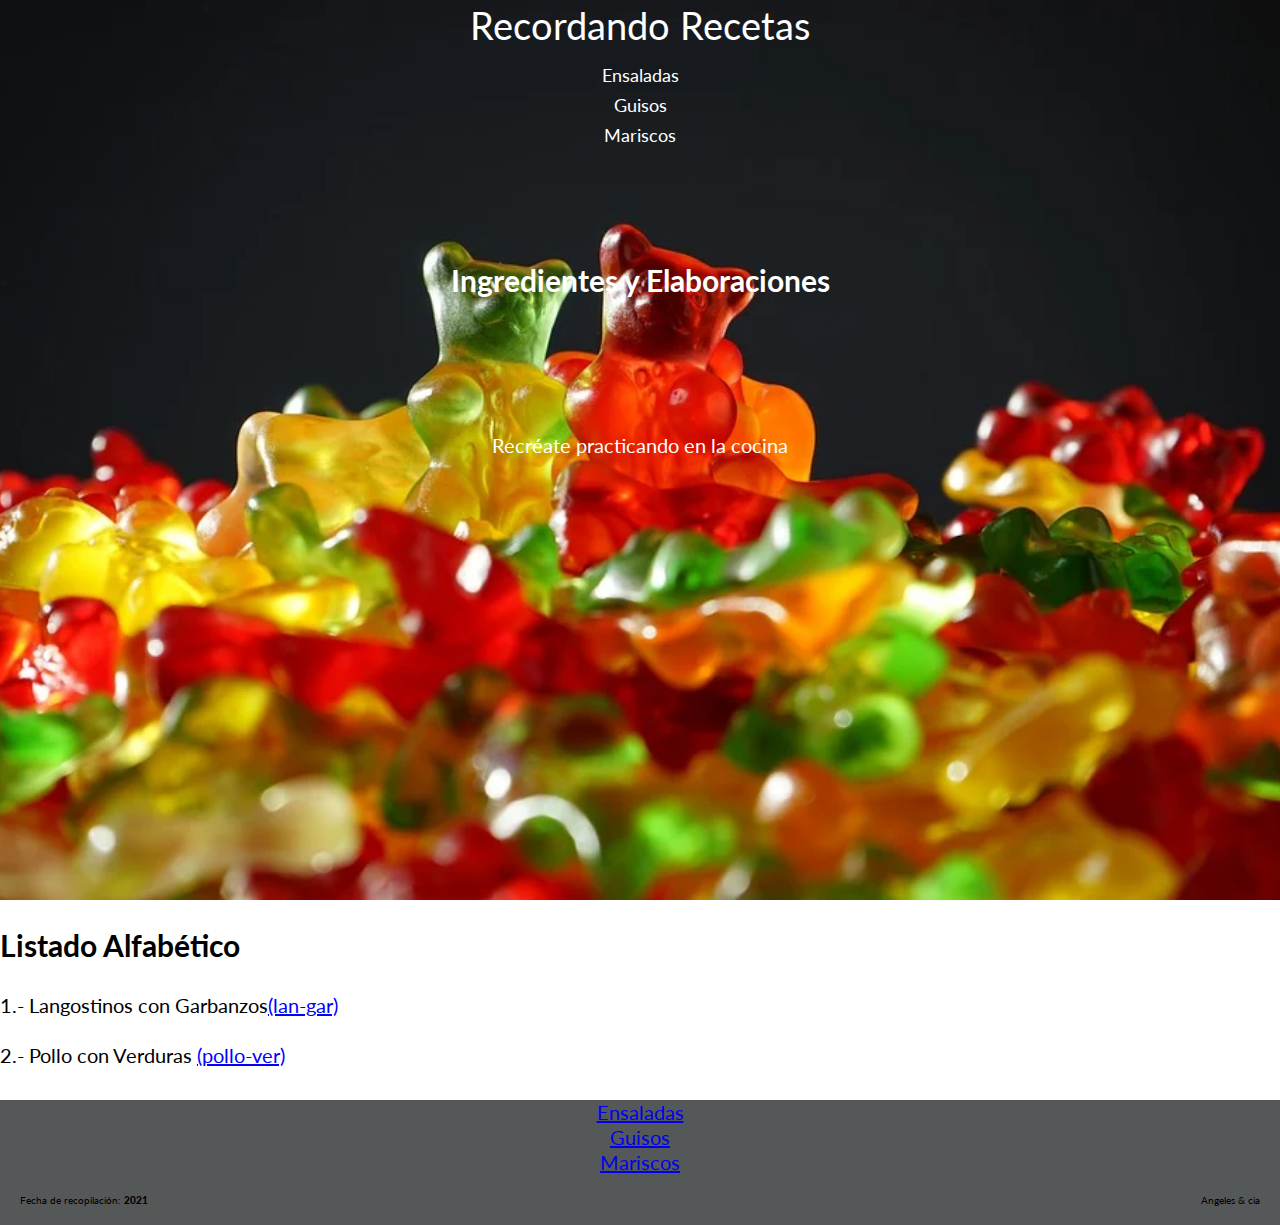
==== index.html @ 3bc9b46a "agregamos index.html" ====
<!DOCTYPE html>
<html lang="es">

<head>
    <meta charset="UTF-8">
    <meta name="viewport" content="width=device-width, initial-scale=1.0">
    <meta http-equiv="X-UA-Compatible" content="ie=edge">
    <title>RECETAS</title>
    <link href="https://fonts.googleapis.com/css?family=Lato:300,400,700,900" rel="stylesheet">
    <link rel="stylesheet" href="https://use.fontawesome.com/releases/v5.6.3/css/all.css"
        integrity="sha384-UHRtZLI+pbxtHCWp1t77Bi1L4ZtiqrqD80Kn4Z8NTSRyMA2Fd33n5dQ8lWUE00s/" crossorigin="anonymous">
    <link rel="stylesheet" href="normalize.css">
    <link rel="stylesheet" href="estilos.css">
</head>

<body>
    <header class="site-recetas">
        <div class="barra centrar-texto">
            <a href="#">
                <h1 class="no-margin">Recordando Recetas</h1>
            </a>
            <nav class="navegacion">
                <a href="#">Ensaladas</a>
                <a href="#l">Guisos</a>
                <a href="#">Mariscos</a>

            </nav>
        </div>

        <div class="texto-header">
            <h3 class="no-margin centrar-texto"> Ingredientes y Elaboraciones </h3>
            <p class="no-margin centrar-texto">Recréate practicando en la cocina</p>
        </div>
    </header>

    <aside class=" listado-alfabetico seccion">
        <h3>Listado Alfabético</h3>
        <p>1.- Langostinos con Garbanzos<a href="lan-gar.html">(lan-gar)</a></p>
        <p>2.-  Pollo con Verduras <a href="pollo-verduras.html">(pollo-ver)</a></p>
        
    </aside>

    <footer class="site-footer">
        <nav class="navegacion-footer">
            <a href="#">Ensaladas</a>
            <a href="#l">Guisos</a>
            <a href="#">Mariscos</a>
        </nav>
        <div class="texto-footer">
            <p>Fecha de recopilación: <span>2021</span></p>
            <p>Angeles & cia</p>
        </div>
    </footer>





</body>


</html>
---- estilos.css ----
html {
    box-sizing: border-box;
    font-size: 62.5%;
    /** Reset para REMS - 62.5% = 10px de 16px **/
}

*,
*:before,
*:after {
    box-sizing: inherit;
}

body {
    font-family: 'Lato', sans-serif;
    line-height: 3rem;
    font-size: 1.6rem;
    margin: 0;
    

}

/**Globales**/
img {
    max-width: 100%;
    
}

.contenedor {
    width: 90%;
    max-width: 120rem;
    margin: 0 auto;
}

h1 {
    font-size: 3.8rem;
}

h2 {
    font-size: 3rem;
    color: rgb(36, 86, 194);
    margin: 4rem 0;
}

h3 {
    font-size: 3rem;

}

h4 {
    font-size: 2.6rem;
}

p {
    font-size: 2rem;
    line-height: 3rem;
}



/**Utilidades**/
.seccion {
    margin-top: 3rem;
    margin-bottom: 3rem;
}

.fw-300 {
    font-weight: 300;
}

.centrar-texto {
    text-align: center;
}

.d-blok {
    display: block !important;
}

.contenido-centrado {
    max-width: 800px;
}
.enlaces{
    color: blue;
}

/**Botones**/
.boton {
    color: white;
    text-decoration: none;
    text-transform: uppercase;
    font-weight: 700;
    font-size: 1.8rem;
    padding: 1rem 6rem;
    margin: 2rem 0 6rem 0;
    transition: background-color .3s ease-in-out;
    display: inline-block;
    text-align: center;
    display: block;
    flex: 0 0 100%;
}

@media (min-width: 768px) {
    .boton {
        display: inline-block;
        flex: 0 0 auto;
    }
}

.boton-amarillo {
    background-color: #e08709;
}

.boton-verde {
    background-color: #71b100;
}

.boton-azul {
    background-color: #37baf7;
    border-radius: 2rem;
}

.boton:hover {
    cursor: pointer;
    background-color: #6eb7f3;

}
/**PAGINA PRINCIPAL DE RECETAS**/

.site-recetas {
    background-image: url(./img/cabecera_recetas.png);
    background-position: center center;
    background-repeat: no-repeat;
    background-size: cover;
    height: 100vh;
    
}

.barra a {
    color: white;
    text-decoration: none;
    display: block;
    font-size: 1.8rem;
     
}
.site-recetas h1 {
    font-weight: 400;
    padding-top: 1rem;
    margin: 0;       
}
.site-recetas .navegacion{
    padding-top: 2rem;
}
.texto-header {
    color: white;
    margin-top: 11rem;
    line-height: 4rem;
}
.texto-header p{
    margin-top: 13rem;
}
.listado-alfabetico{
    
    flex-direction: column;
}
.listado-alfabetico a{
    color: blue;
}
/**FOOTER**/
.site-footer{
    background: rgb(85, 88, 88);
    height: auto;
    padding: 0 2rem;
}
.navegacion-footer a{
    display: block;
    font-size: 2rem;
    text-align: center;
    line-height: 2.5rem;
}
.texto-footer{
    display: flex;
    justify-content: space-between;    
}
.texto-footer p{
    font-size: 1rem;
}
.texto-footer p span{
    font-weight: 900;
}

/**PAGINAS INTERIORES**/


/**langostinos con garbanzos (lan_gar)**/
.cabecera-paginas-langar{
    background-image: url(./img/cabecera_lan_gar.png);
    background-position: center center;
    background-repeat: no-repeat;
    background-size: cover;
    height: 15rem;
}
.logotipo-paginas h1{
    color: rgb(255, 255, 255);
    margin-top: 0;
    padding-top: 4rem;
    line-height: 4rem;
    text-decoration: none;        
}
.logotipo-paginas i{
    font-size: 4rem;
    border-radius: 50%;
    background-color:white
}

/**elaboración**/
.contenido-paginas ul{
    padding: 0;
}
.contenido-paginas ul li{
    list-style: none;
}

.texto-pasospaginas{
    display: flex;       
}
.texto-pasospaginas span{    
    margin-right: 3rem;
    font-size: 2.4rem;
    font-weight: 900;
}
.texto-pasospaginas a{
    color: blue;
}

/**CALDO**/

/**POLLO CON VERDURAS**/

.cabecera-paginas-pollo{
    background-image: url(./img/cabecera_pollo_01.png);
    background-position: center center;
    background-repeat: no-repeat;
    background-size: cover;
    height: 15rem;
}
.texto-pasospaginas img{
    width: 10rem;
    height: 10rem;
    margin-bottom: 2rem;
}
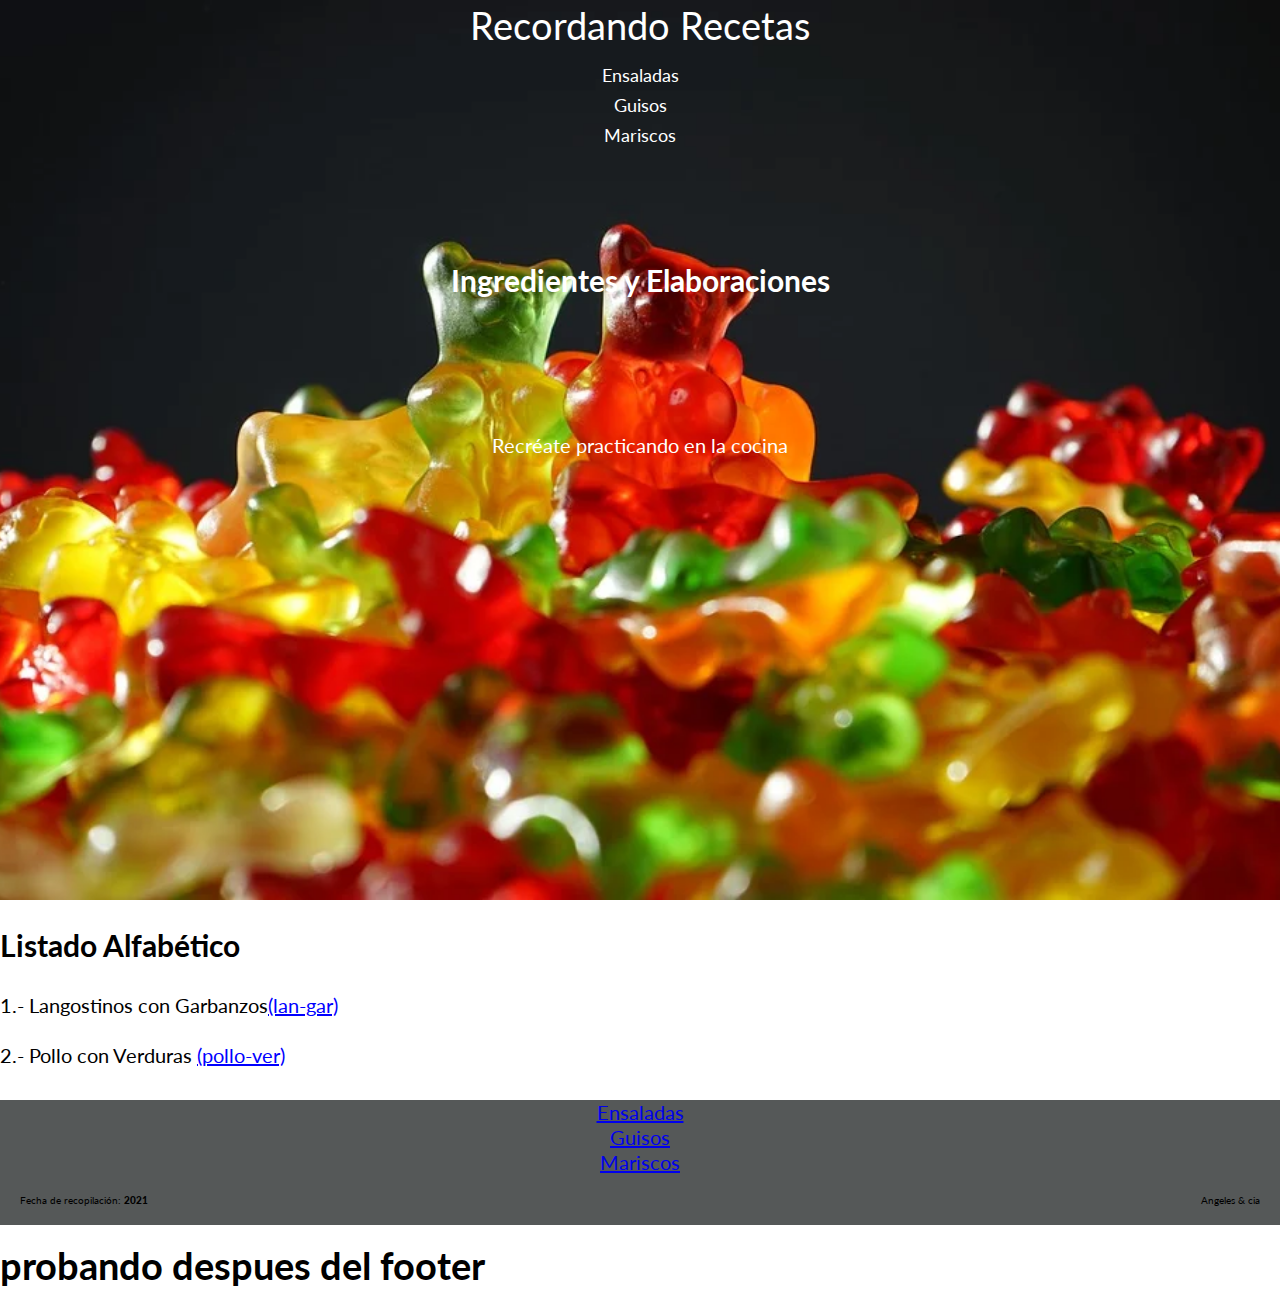
==== commit c560b033: "Modificamos el index despues del footer" ====
--- a/index.html
+++ b/index.html
@@ -7,8 +7,7 @@
     <meta http-equiv="X-UA-Compatible" content="ie=edge">
     <title>RECETAS</title>
     <link href="https://fonts.googleapis.com/css?family=Lato:300,400,700,900" rel="stylesheet">
-    <link rel="stylesheet" href="https://use.fontawesome.com/releases/v5.6.3/css/all.css"
-        integrity="sha384-UHRtZLI+pbxtHCWp1t77Bi1L4ZtiqrqD80Kn4Z8NTSRyMA2Fd33n5dQ8lWUE00s/" crossorigin="anonymous">
+    <link rel="stylesheet" href="https://use.fontawesome.com/releases/v5.6.3/css/all.css" integrity="sha384-UHRtZLI+pbxtHCWp1t77Bi1L4ZtiqrqD80Kn4Z8NTSRyMA2Fd33n5dQ8lWUE00s/" crossorigin="anonymous">
     <link rel="stylesheet" href="normalize.css">
     <link rel="stylesheet" href="estilos.css">
 </head>
@@ -36,8 +35,8 @@
     <aside class=" listado-alfabetico seccion">
         <h3>Listado Alfabético</h3>
         <p>1.- Langostinos con Garbanzos<a href="lan-gar.html">(lan-gar)</a></p>
-        <p>2.-  Pollo con Verduras <a href="pollo-verduras.html">(pollo-ver)</a></p>
-        
+        <p>2.- Pollo con Verduras <a href="pollo-verduras.html">(pollo-ver)</a></p>
+
     </aside>
 
     <footer class="site-footer">
@@ -52,6 +51,8 @@
         </div>
     </footer>
 
+    <h1>probando despues del footer</h1>
+
 
 
 
